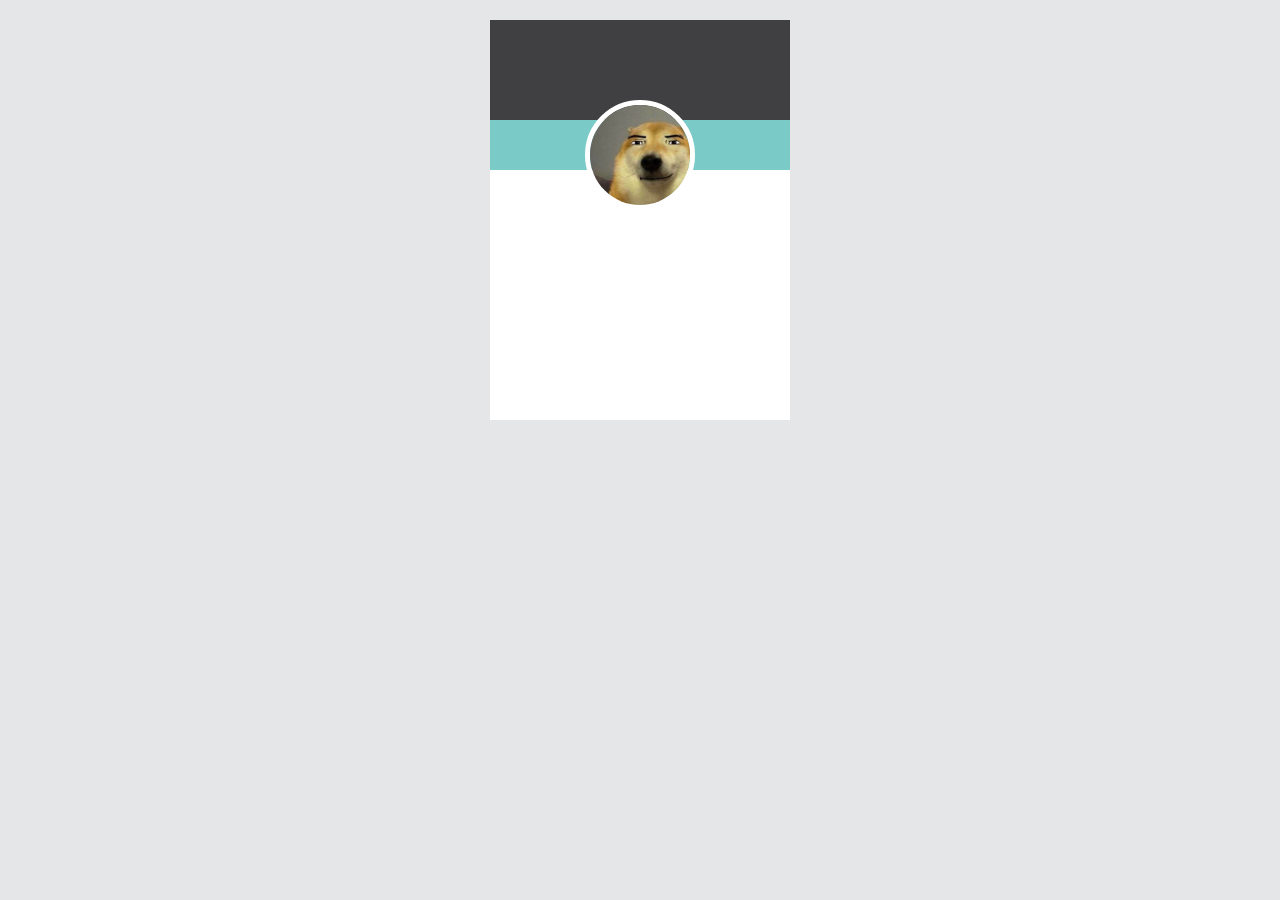
==== HTML-SESION1-3407187/evidencias/evidencia2.html @ 6ea5a71d "actualizacion y ejercicios nuevos" ====
<!DOCTYPE html>
<html lang="en">
<head>
    <meta charset="UTF-8">
    <meta name="viewport" content="width=device-width, initial-scale=1.0">
    <title>Card Profiele</title>
    <style>
        .card {
            margin: 0;
            padding: 0;
        }

        body{ 
            background-color: #e5e6e8;
        }
        .card {
            display: block;
            width: 300px;
            height: 400PX;
            background-color: #fff;
            margin: 20px auto;
        }

        .card__company {
            display: block;
            width: 100%;
            height: 100px;
            background-color: #404042;
        }

        .card__flag {
            display: block;
            width: auto;
            height: 50px;
            background-color: #7acbc7;
        }
        .card__imagen{
            display: block;
            width: 100px;
            height: 100px;
            border-radius: 50%;
            object-fit: cover;
            border: #fff solid 5px;
            margin-top: -70px;
            margin-left: auto;
            margin-right: auto;
        }
    </style>
</head>
<body>
    <div class="card">
        <div class="card__company"></div>
        <div class="card__flag"></div>
        <img src="../evidencias/perfil.jpg" alt="" class="card__imagen">
    </div>
</body>
</html>
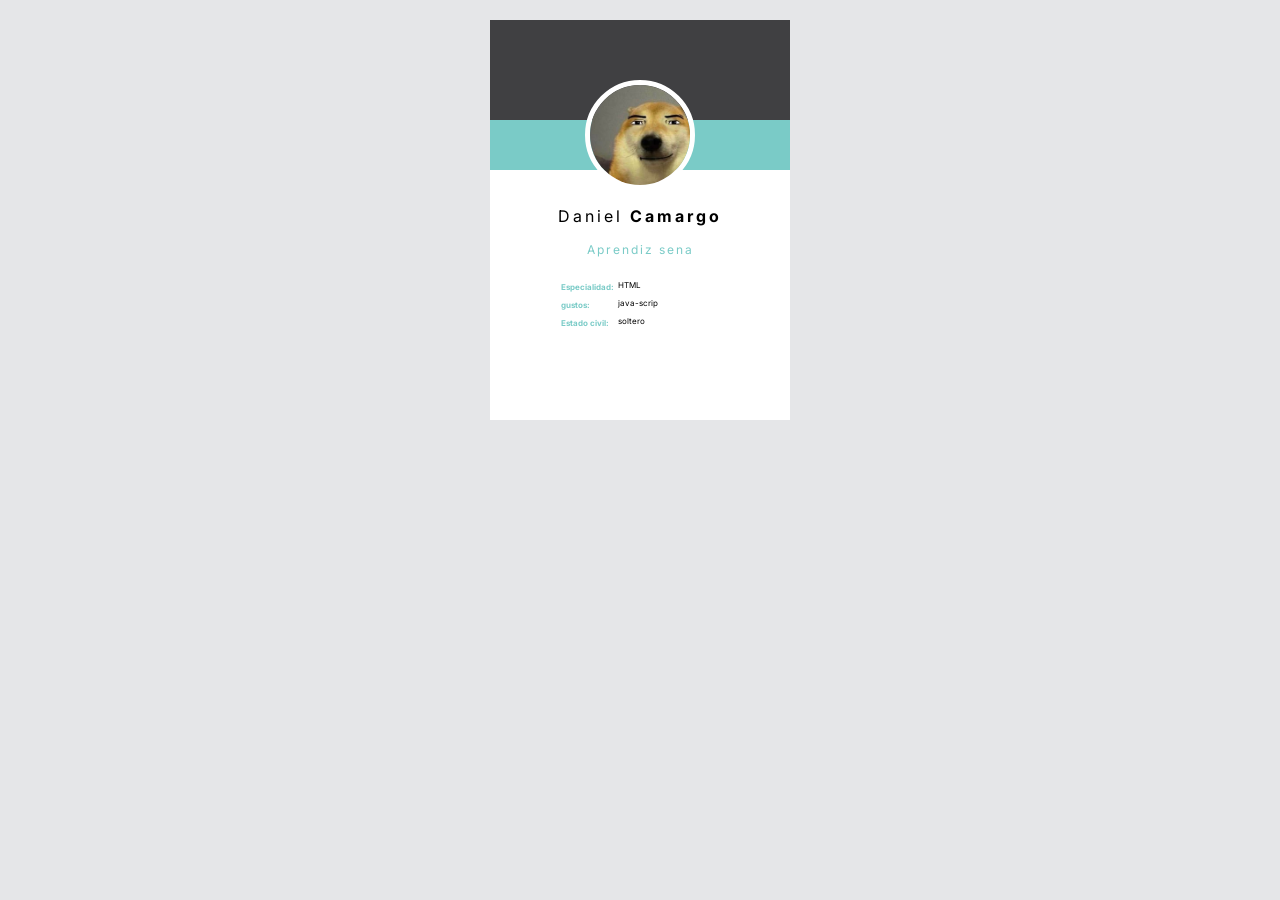
==== commit 48bb7236: "avances" ====
--- a/HTML-SESION1-3407187/evidencias/evidencia2.html
+++ b/HTML-SESION1-3407187/evidencias/evidencia2.html
@@ -5,6 +5,23 @@
     <meta name="viewport" content="width=device-width, initial-scale=1.0">
     <title>Card Profiele</title>
     <style>
+        /* declarar fuentes*/
+            @font-face{
+             font-family: 'Inter';  
+             src: url('inter/Inter.ttf') format('truetype');
+             font-style: bold;
+             font-weight: 700;
+             font-display: swap;  
+
+            }
+            @font-face{
+             font-family: 'Inter';  
+             src: url('inter/Inter.ttf') format('truetype');
+             font-style: normal;
+             font-weight: 400;
+             font-display: swap;  
+
+            }
         .card {
             margin: 0;
             padding: 0;
@@ -12,6 +29,7 @@
 
         body{ 
             background-color: #e5e6e8;
+            font-family: 'Inter', sans-serif;
         }
         .card {
             display: block;
@@ -41,9 +59,38 @@
             border-radius: 50%;
             object-fit: cover;
             border: #fff solid 5px;
-            margin-top: -70px;
+            margin-top: -90px;
             margin-left: auto;
             margin-right: auto;
+        }
+        .card__nombre{
+            text-align: center;
+            letter-spacing: 3px;
+        }
+        .card__nombre--negrita{
+            font-weight: bold;
+        }
+        .card__profesion{
+            text-align: center;
+            color: #7acbc7;
+            margin-top: 0%;
+            font-size: 12px;
+            letter-spacing: 2px;
+        }
+        .card__table{
+            display: block;
+            width: 55%;
+            height: auto;
+            margin: 20px auto;
+            font-size: 8px;
+        }
+        .card__table--celda{
+            padding-bottom: 5px;
+            padding-right: 5px;
+        }
+        .card__table--atributo{
+            font-weight: bold;
+            color: #7acbc7;
         }
     </style>
 </head>
@@ -52,6 +99,27 @@
         <div class="card__company"></div>
         <div class="card__flag"></div>
         <img src="../evidencias/perfil.jpg" alt="" class="card__imagen">
-    </div>
+        <p class="card__nombre">
+        Daniel <span class="card__nombre--negrita">Camargo</span>
+        </p>
+        <p class="card__profesion">
+            Aprendiz sena
+        </p>
+        <table class="card__table">
+            <tr>
+                <td class="card__table--atributo">Especialidad:</td>
+                <td class="card__table--celda">HTML</td>
+            </tr>
+            <tr>
+                <td class="card__table--atributo">gustos:</td>
+                <td class="card__table--celda">java-scrip</td>
+            </tr>
+            <tr>
+                <td class="card__table--atributo">Estado civil:</td>
+                <td class="card__table--celda">soltero</td>
+            </tr>
+        </table>
+            </div>
+    
 </body>
 </html>
